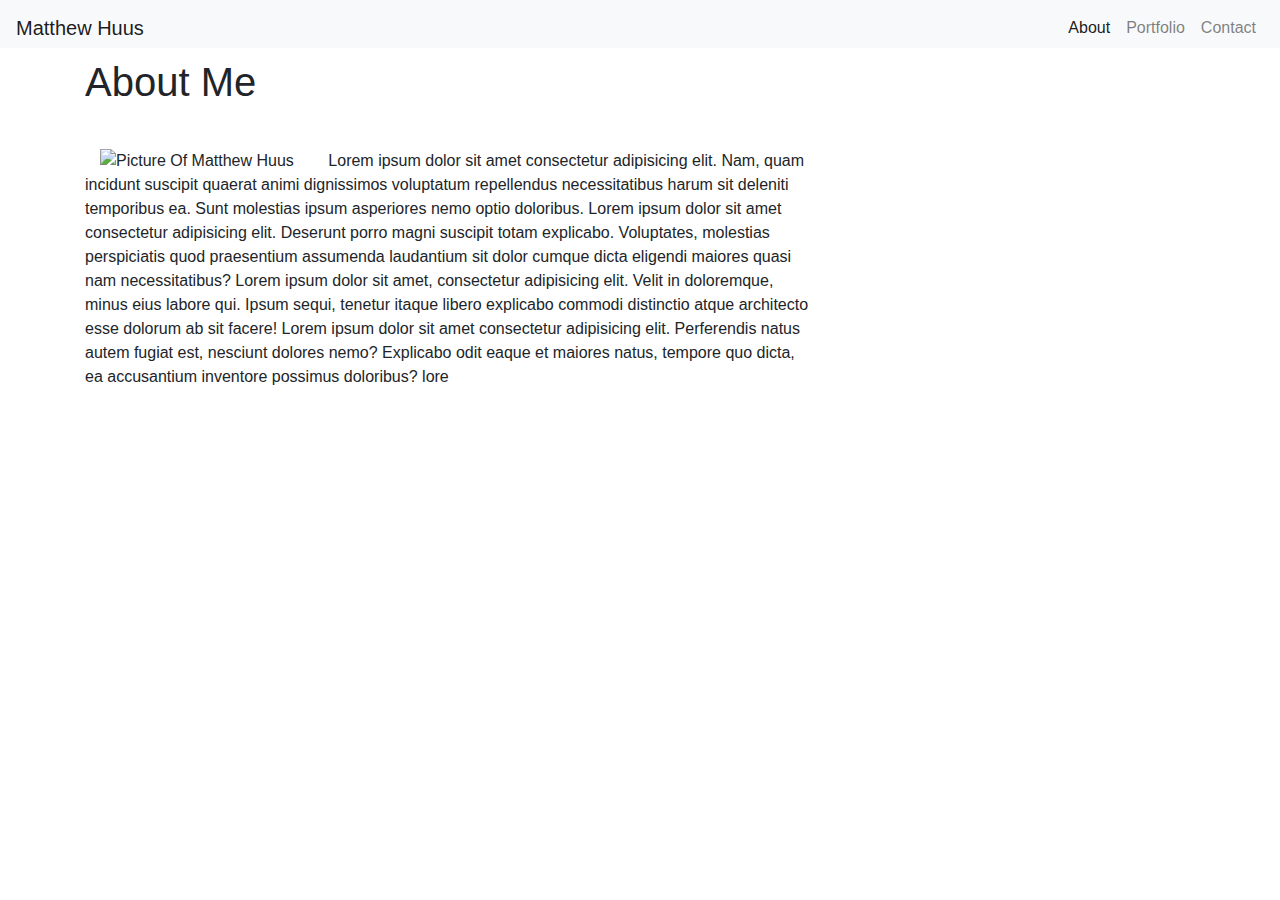
==== index.html @ cccab590 "pulled index file out of folder" ====
<!doctype html>
<html lang="en">

<head>
  <title>About Me</title>
  <!-- Required meta tags -->
  <meta charset="utf-8">
  <meta name="viewport" content="width=device-width, initial-scale=1, shrink-to-fit=no">

  <!-- Bootstrap CSS -->
  <link rel="stylesheet" href="https://stackpath.bootstrapcdn.com/bootstrap/4.3.1/css/bootstrap.min.css"
    integrity="sha384-ggOyR0iXCbMQv3Xipma34MD+dH/1fQ784/j6cY/iJTQUOhcWr7x9JvoRxT2MZw1T" crossorigin="anonymous">
  <link rel="stylesheet" href="reset.css">
  <link rel="stylesheet" href="style.css">



</head>

<body>


  <!-- Header of The page Including my Name -->
  <!-- Nav tabs -->
  <header>
    <div class="header-container">
      <nav class="navbar navbar-expand-md navbar-collapse-sm navbar-light bg-light pb-0">
        <a class="navbar-brand" href="index.html">Matthew Huus</a>




        <ul class="navbar-nav ml-auto " id="link-container">
          <li class="nav-item  active">
            <a class="nav-link " href="index.html">About<span class="sr-only">(current)</span></a>
          </li>
          <li class="nav-item">
            <a class="nav-link " href="portfolio.html">Portfolio</a>
          </li>
          <li class="nav-item ">
            <a class="nav-link " href="contact.html">Contact</a>
          </li>
        </ul>


      </nav>
    </div>
  </header>

  <main class="container">
    <div class="row my-row" id="about-me-container">

      <div class="col-sm-12 col-md-12 col-lg-8">

        
          <h1 style="padding-bottom:35px; padding-top: 10px;">About Me</h1>
        
        <img src="http://placehold.it/150x150" class="col-sm-12 col-md-4  rounded float-left" id="profile-picture"
          alt="Picture Of Matthew Huus ">

        <p>Lorem ipsum dolor sit amet consectetur adipisicing elit. Nam, quam incidunt suscipit quaerat animi
          dignissimos
          voluptatum repellendus necessitatibus harum sit deleniti temporibus ea. Sunt molestias ipsum asperiores nemo
          optio doloribus. Lorem ipsum dolor sit amet consectetur adipisicing elit. Deserunt porro magni suscipit totam
          explicabo. Voluptates, molestias perspiciatis quod praesentium assumenda laudantium sit dolor cumque dicta
          eligendi maiores quasi nam necessitatibus? Lorem ipsum dolor sit amet, consectetur adipisicing elit. Velit in
          doloremque, minus eius labore qui. Ipsum sequi, tenetur itaque libero explicabo commodi distinctio atque
          architecto esse dolorum ab sit facere! Lorem ipsum dolor sit amet consectetur adipisicing elit. Perferendis
          natus autem fugiat est, nesciunt dolores nemo? Explicabo odit eaque et maiores natus, tempore quo dicta, ea
          accusantium inventore possimus doloribus? lore</p>
      </div>





    </div>

  </main>
  <footer class="page-footer footer">



  </footer>













  <!-- Optional JavaScript -->
  <!-- jQuery first, then Popper.js, then Bootstrap JS -->
  <script src="https://code.jquery.com/jquery-3.3.1.slim.min.js"
    integrity="sha384-q8i/X+965DzO0rT7abK41JStQIAqVgRVzpbzo5smXKp4YfRvH+8abtTE1Pi6jizo"
    crossorigin="anonymous"></script>
  <script src="https://cdnjs.cloudflare.com/ajax/libs/popper.js/1.14.7/umd/popper.min.js"
    integrity="sha384-UO2eT0CpHqdSJQ6hJty5KVphtPhzWj9WO1clHTMGa3JDZwrnQq4sF86dIHNDz0W1"
    crossorigin="anonymous"></script>
  <script src="https://stackpath.bootstrapcdn.com/bootstrap/4.3.1/js/bootstrap.min.js"
    integrity="sha384-JjSmVgyd0p3pXB1rRibZUAYoIIy6OrQ6VrjIEaFf/nJGzIxFDsf4x0xIM+B07jRM"
    crossorigin="anonymous"></script>
</body>

</html>
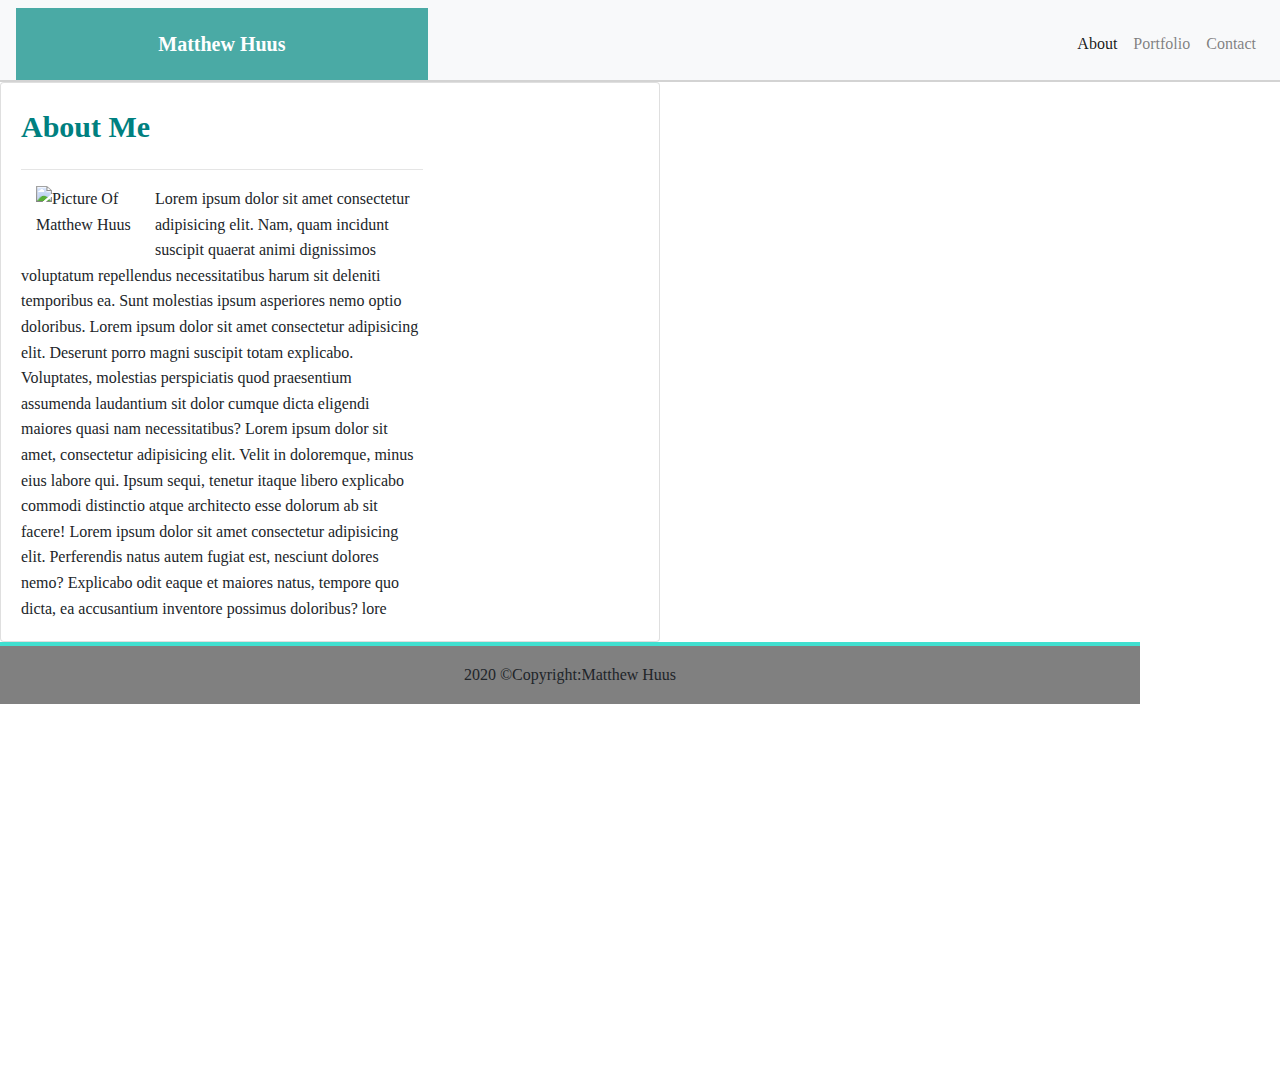
==== commit 5f97c231: "updated all of the documents, will continue to make the program work more eloquently" ====
--- a/index.html
+++ b/index.html
@@ -25,7 +25,7 @@
   <header>
     <div class="header-container">
       <nav class="navbar navbar-expand-md navbar-collapse-sm navbar-light bg-light pb-0">
-        <a class="navbar-brand" href="index.html">Matthew Huus</a>
+        <a class="navbar-brand" href="index.html" id="name"> Matthew Huus</a>
 
 
 
@@ -47,41 +47,59 @@
     </div>
   </header>
 
-  <main class="container">
-    <div class="row my-row" id="about-me-container">
+  <main class="container" id="index-main-container">
+    <div class="card">
 
-      <div class="col-sm-12 col-md-12 col-lg-8">
+      <div class="card-body">
+        <div class="row my-row" id="about-me-container">
 
-        
-          <h1 style="padding-bottom:35px; padding-top: 10px;">About Me</h1>
-        
-        <img src="http://placehold.it/150x150" class="col-sm-12 col-md-4  rounded float-left" id="profile-picture"
-          alt="Picture Of Matthew Huus ">
+          <div class="col-sm-12 col-md-12 col-lg-8">
 
-        <p>Lorem ipsum dolor sit amet consectetur adipisicing elit. Nam, quam incidunt suscipit quaerat animi
-          dignissimos
-          voluptatum repellendus necessitatibus harum sit deleniti temporibus ea. Sunt molestias ipsum asperiores nemo
-          optio doloribus. Lorem ipsum dolor sit amet consectetur adipisicing elit. Deserunt porro magni suscipit totam
-          explicabo. Voluptates, molestias perspiciatis quod praesentium assumenda laudantium sit dolor cumque dicta
-          eligendi maiores quasi nam necessitatibus? Lorem ipsum dolor sit amet, consectetur adipisicing elit. Velit in
-          doloremque, minus eius labore qui. Ipsum sequi, tenetur itaque libero explicabo commodi distinctio atque
-          architecto esse dolorum ab sit facere! Lorem ipsum dolor sit amet consectetur adipisicing elit. Perferendis
-          natus autem fugiat est, nesciunt dolores nemo? Explicabo odit eaque et maiores natus, tempore quo dicta, ea
-          accusantium inventore possimus doloribus? lore</p>
-      </div>
+
+            <h1>About Me</h1>
+            <hr>
+            </hr>
+
+            <img src="http://placehold.it/150x150" class="col-sm-12 col-md-4  rounded float-left" id="profile-picture"
+              alt="Picture Of Matthew Huus ">
+
+            <p id="about-me-paragraph">Lorem ipsum dolor sit amet consectetur adipisicing elit. Nam, quam incidunt suscipit quaerat animi
+              dignissimos
+              voluptatum repellendus necessitatibus harum sit deleniti temporibus ea. Sunt molestias ipsum asperiores
+              nemo
+              optio doloribus. Lorem ipsum dolor sit amet consectetur adipisicing elit. Deserunt porro magni suscipit
+              totam
+              explicabo. Voluptates, molestias perspiciatis quod praesentium assumenda laudantium sit dolor cumque dicta
+              eligendi maiores quasi nam necessitatibus? Lorem ipsum dolor sit amet, consectetur adipisicing elit. Velit
+              in
+              doloremque, minus eius labore qui. Ipsum sequi, tenetur itaque libero explicabo commodi distinctio atque
+              architecto esse dolorum ab sit facere! Lorem ipsum dolor sit amet consectetur adipisicing elit.
+              Perferendis
+              natus autem fugiat est, nesciunt dolores nemo? Explicabo odit eaque et maiores natus, tempore quo dicta,
+              ea
+              accusantium inventore possimus doloribus? lore</p>
+          </div>
 
 
 
 
 
+        </div>
+      </div>
     </div>
+    
+
+      <!-- footer -->
+      <footer class="footer-copyright text-center py-3"> 2020 ©Copyright:Matthew Huus
+
+        
+
+      </footer>
 
   </main>
-  <footer class="page-footer footer">
 
 
 
-  </footer>
 
 
 
@@ -108,4 +126,10 @@
     crossorigin="anonymous"></script>
 </body>
 
-</html>+</html>
+
+<!-- I wasn't able to completely finish this assignment on time. I still need to add some semantic HTML,
+make my transition between breakpoints more fluid using web queries, fix my nav bar for when small devices
+use it, fix my footer to the bottom of the page, and meet the requirements of the assignment (ex comments, 
+certain font, font color, background color, background image etc. I will keep working on this assignment throughout the
+week until I get it working as smooth as I'd like. Thank you and have a great day! ) -->--- a/style.css
+++ b/style.css
@@ -0,0 +1,114 @@
+/* Navbar on large device */
+.navbar{
+border-bottom: 2px solid lightgray;
+padding:0 16;
+width: 100%;
+
+}
+
+.navbar .navbar-brand{
+    background-color: #4aaaa5;
+    color: white;
+    padding:20px;
+    font-weight: bold;
+    font-family: 'Georgia', Times, Times New Roman, serif;
+
+}
+
+
+#link-container{
+    float: right;
+}
+/* about me styles */
+#index-main-container{
+height: 1000px;
+float: left;
+padding:0;
+
+margin-right: 0;
+
+}
+#about-me-container{
+    background-color: white;
+}
+.container h1{
+    padding-bottom: 2px;
+    color: teal;
+    font-size: 30px;
+    font-weight: bold;
+    
+    
+}
+#profile-picture {
+    padding-right:15px; padding-bottom: 15px;
+}
+.container footer{
+    background-color: gray;
+    border-top: 4px solid turquoise;
+ 
+   
+}
+
+/* portfolio styles */
+/*  */
+
+#first-row{
+    background-color: white;
+    margin:25px 0px;
+}
+/* Contact styles */
+
+#contact-heading-container{
+    margin-top: 15px; padding-top: 25px;padding-left: 25; background-color: white;
+}
+/* media queries for small devices*/
+/* index */
+@media (min-width: 576px){
+
+
+
+#index-main-container{
+    width: 100%;
+    display: block;
+}
+.container h1{
+    width: 100%;
+}
+#footer-container{
+    width: 100%;
+    clear:both;
+}
+a.navbar-brand{
+    width:100%;
+    text-align: center;
+}
+img{
+    width: 100%;
+}
+#about-me-paragraph{
+    width: 100%;
+}
+
+
+/* Porftfolio */
+
+/* Contact */
+}
+/* media queries for medium devices */
+/* index */
+@media (min-width: 768px){
+
+    a.navbar-brand{
+        width:33%;
+    }
+
+}
+    @media (min-width: 992px){
+        .card{
+            width: 660px;
+        }
+.container{
+width: 660px;
+align-content: flex-start;
+}
+ }
